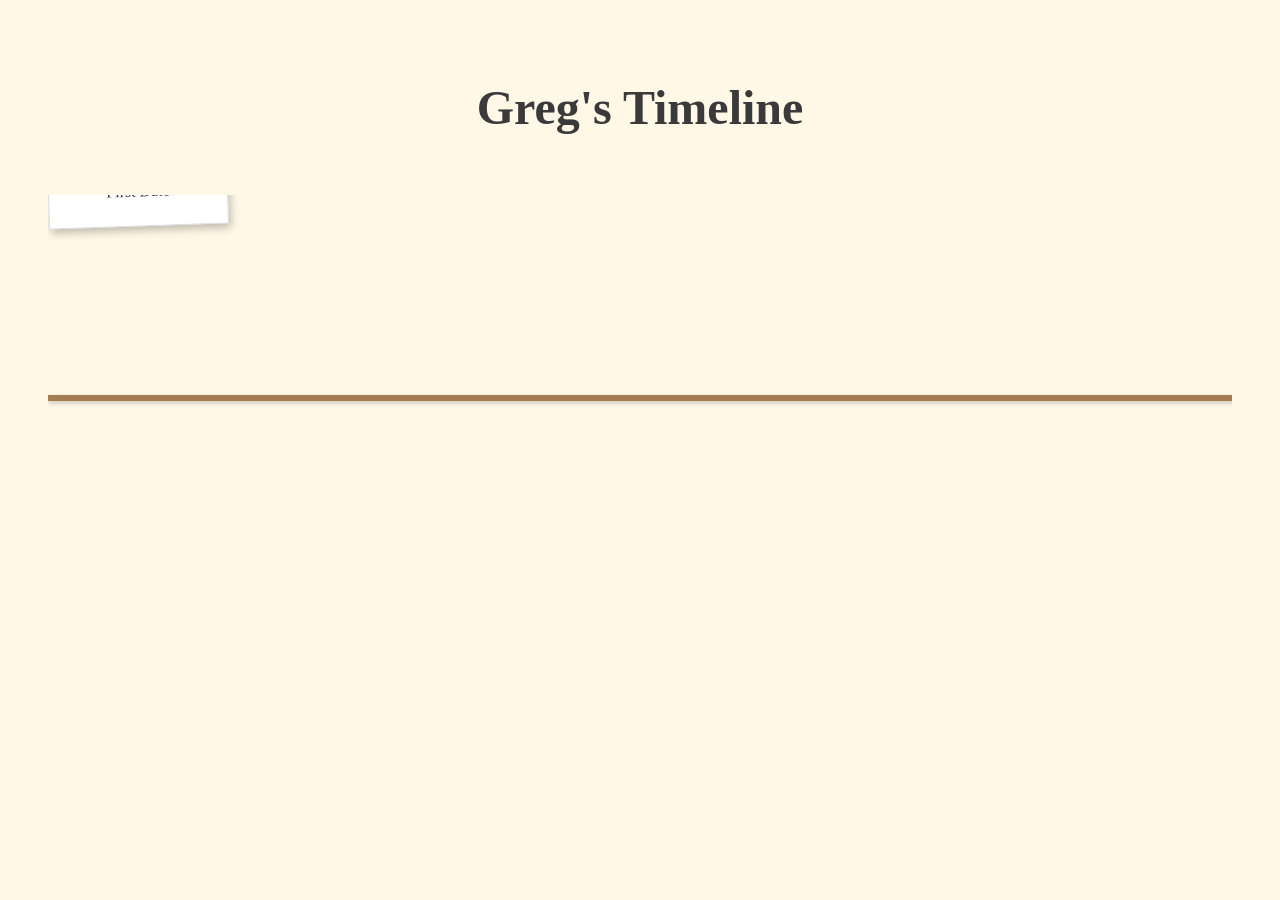
==== index.html @ cb30dea8 "First commit" ====
<!DOCTYPE html>
<html lang="en"> 
<head>
    <meta charset="UTF-8">
    <meta name="viewport" content="width=device-width, initial-scale=1.0">
    <title>Greg's Timeline</title>
    <link rel="stylesheet" href="timeline.css">
    <link href="https://fonts.googleapis.com/css2?family=Patrick+Hand&family=Special+Elite&display=swap" rel="stylesheet">
</head>
<body>
    <h1 class="title">Greg's Timeline</h1>

    <div id="timeline-wrapper">
        <div id="timeline-line"></div>
        <div id="timeline-events"></div>
    </div>

    <script src="timeline.js"></script>
</body>
</html>
---- timeline.css ----
/* Background + Fonts */

body {
    background: #FFF8E7;
    font-family: 'Special Elite', monospace;
    color: #3A3A3A;
    padding: 40px;
}

.title {
    font-family: 'Patrick-Hand', cursive;
    font-size: 48px;
    text-align: center;
    margin-bottom: 60px;
}

/* Timeline Wrapper */

#timeline-wrapper {
    position: relative;
    width: 100%;
    height: 400px;
    overflow-x: scroll;
    overflow-y: visible;
    white-space: nowrap;
}

/* Timeline Line */

#timeline-line {
    position: absolute;
    top: 50%;
    left: 0;
    height: 6px;
    width: 3000px;
    background: #A67C52;
    box-shadow: 0 2px 5px rgba(0, 0, 0, 0.2);
}

/* Event Container */

.timeline-event {
    position: absolute;
    transform: translateY(-50%);
    width: 180px;
}

/* Polaroid card */

.polaroid {
    background : white;
    padding: 10px 10px 25px;
    border: 1px solid #ddd;
    box-shadow: 2px 4px 8px rgba(0, 0, 0, 0.25);
    transform: rotate(-2deg);
    transition: transform 0.2s ease;
}

.polaroid:hover {
    transform: rotate(0deg) scale(1.05);
}

.polaroid img {
    width: 100%;
    height: auto;
    display: block;
}

.polaroid .caption {
    font-family: 'Patrick-Hand', cursive;
    font-size: 16px;
    margin-top: 8px;
    text-align: center;
}


/* Masking Tape */

.tape {
    width: 80px;
    height: 25px;
    background: rgba(255, 255, 200, 0.7);
    position: absolute;
    top: -12px;
    left: 50%;
    transform: translateX(-50%) rotate(-3deg);
    box-shadow: 0 2px 4px rgba(0, 0, 0, 0.2);
}

/* Tooltip */

.tooltip {
    position: absolute;
    background: #FFF8E7;
    border: 1px solid #A67C52;
    padding: 12px;
    border-radius: 6px;
    width: 200px;
    font-size: 14px;
    display: none;
    box-shadow: 2px 4px 8px rgba(0, 0, 0, 0.25);
    z-index: 10;
}
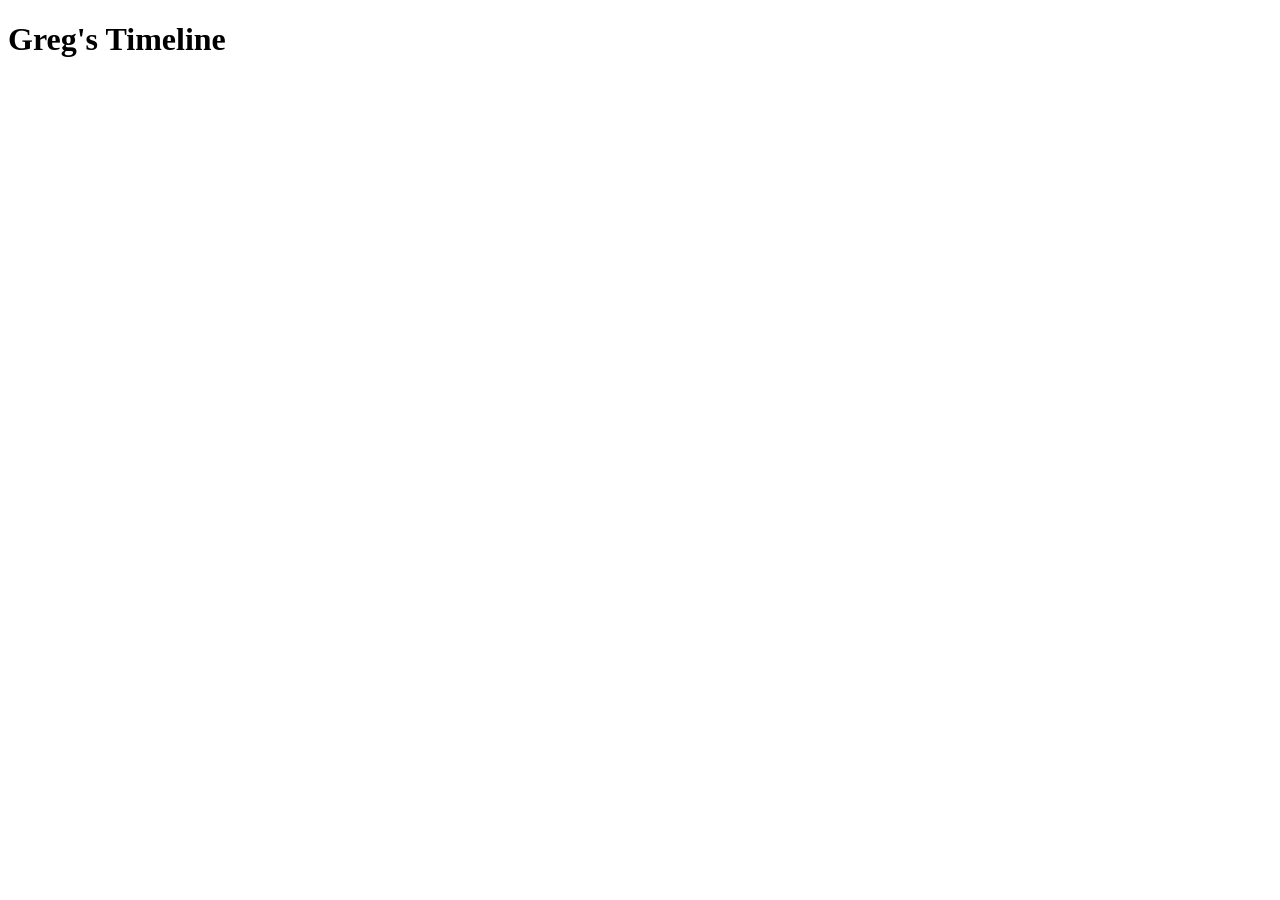
==== commit 8c0ec083: "change of design plans" ====
--- a/index.html
+++ b/index.html
@@ -1,20 +1,17 @@
 <!DOCTYPE html>
-<html lang="en"> 
-<head>
-    <meta charset="UTF-8">
-    <meta name="viewport" content="width=device-width, initial-scale=1.0">
-    <title>Greg's Timeline</title>
-    <link rel="stylesheet" href="timeline.css">
-    <link href="https://fonts.googleapis.com/css2?family=Patrick+Hand&family=Special+Elite&display=swap" rel="stylesheet">
-</head>
-<body>
-    <h1 class="title">Greg's Timeline</h1>
+<html lang="en">
+    <head>
+        <meta charset="UTF-8">
+        <title>Greg's Timeline</title>
+        <link rel="stylesheet" href="style.css">
+        <link href="https://fonts.googleapis.com/css2?family=Patrick+Hand&family=Special+Elite&display=swap" rel="stylesheet">
+    </head>
 
-    <div id="timeline-wrapper">
-        <div id="timeline-line"></div>
-        <div id="timeline-events"></div>
-    </div>
+    <body>
+        <h1 class="title">Greg's Timeline</h1>
 
-    <script src="timeline.js"></script>
-</body>
+        <div id="timeline-container"></div>
+
+        <script src="timeline.js"></script>
+    </body>
 </html>
